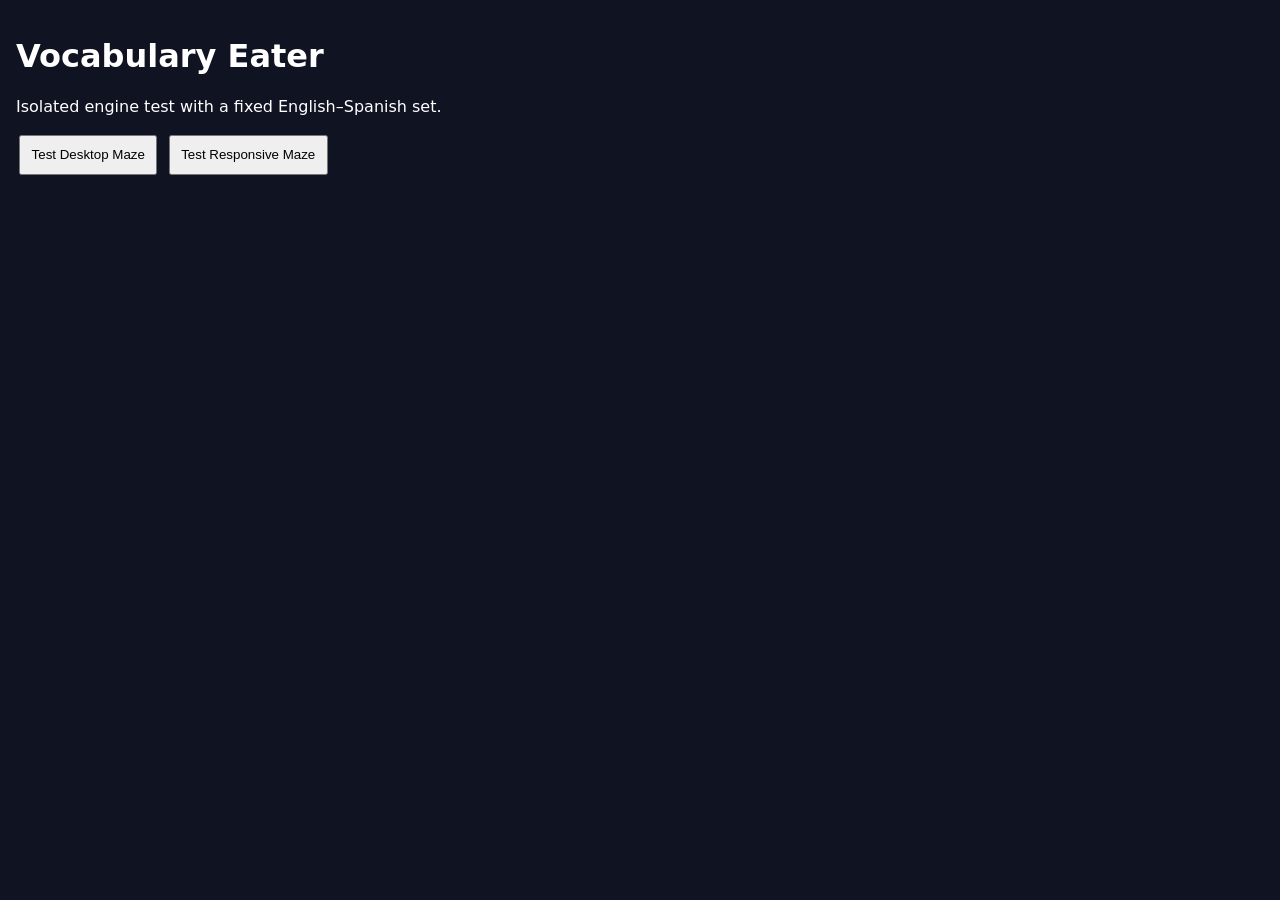
==== index.html @ acf35adc "Add isolated Eater index.html" ====
<!doctype html>
<html lang="en"><meta charset="utf-8"><meta name="viewport" content="width=device-width,initial-scale=1">
<title>Vocabulary Eater — isolated preview</title>
<style>body{margin:0;background:#101322;color:#fff;font:1rem system-ui}main{padding:1rem}button{padding:.65rem;margin:.2rem}iframe{border:0;width:100%;height:100dvh}iframe[hidden]{display:none}</style>
<main><h1>Vocabulary Eater</h1><p>Isolated engine test with a fixed English–Spanish set.</p>
<button data-engine="desktop">Test Desktop Maze</button>
<button data-engine="responsive">Test Responsive Maze</button>
<p role="status"></p></main><iframe title="Vocabulary Eater gameplay" hidden></iframe>
<script>
const engines = {desktop:"desktop-prototype-game.html", responsive:"eater-game.html"};
const fixture = [['cat','gato'],['dog','perro'],['mouse','ratón'],['bird','pájaro'],['fish','pez'],['rabbit','conejo']];
const frame = document.querySelector('iframe');
const menu = document.querySelector('main');
const status = document.querySelector('[role=status]');
let url;
let starting = false;
function stop(message = '') {
  starting = false;
  frame.hidden = true;
  frame.removeAttribute('src');
  url = undefined;
  menu.hidden = false;
  status.textContent = message;
  window.speechSynthesis?.cancel();
}
document.querySelectorAll('[data-engine]').forEach(button => {
  button.onclick = () => {
    stop();
    url = engines[button.dataset.engine];
    starting = true;
    frame.src = url;
    menu.hidden = true;
    frame.hidden = false;
  };
});
window.addEventListener('message', event => {
  if (!url || event.source !== frame.contentWindow || event.origin !== location.origin) return;
  const {type, text, language} = event.data || {};
  if (type === 'BT_EATER_READY' && starting) {
    starting = false;
    frame.contentWindow.postMessage({type:'BT_EATER_START', pairs:fixture, language:'es-ES'}, location.origin);
    frame.contentWindow.focus();
  }
  if (type === 'BT_EATER_START_FAILED') stop('The engine rejected the test set.');
  if (type === 'BT_EATER_MENU') stop();
  if (type === 'BT_EATER_CANCEL_SPEECH') window.speechSynthesis?.cancel();
  if (type === 'BT_EATER_SPEAK' && language === 'es-ES' && fixture.some(pair => pair[1] === text) && window.speechSynthesis) {
    const utterance = new SpeechSynthesisUtterance(text);
    utterance.lang = language;
    window.speechSynthesis.cancel();
    window.speechSynthesis.speak(utterance);
  }
});
</script></html>
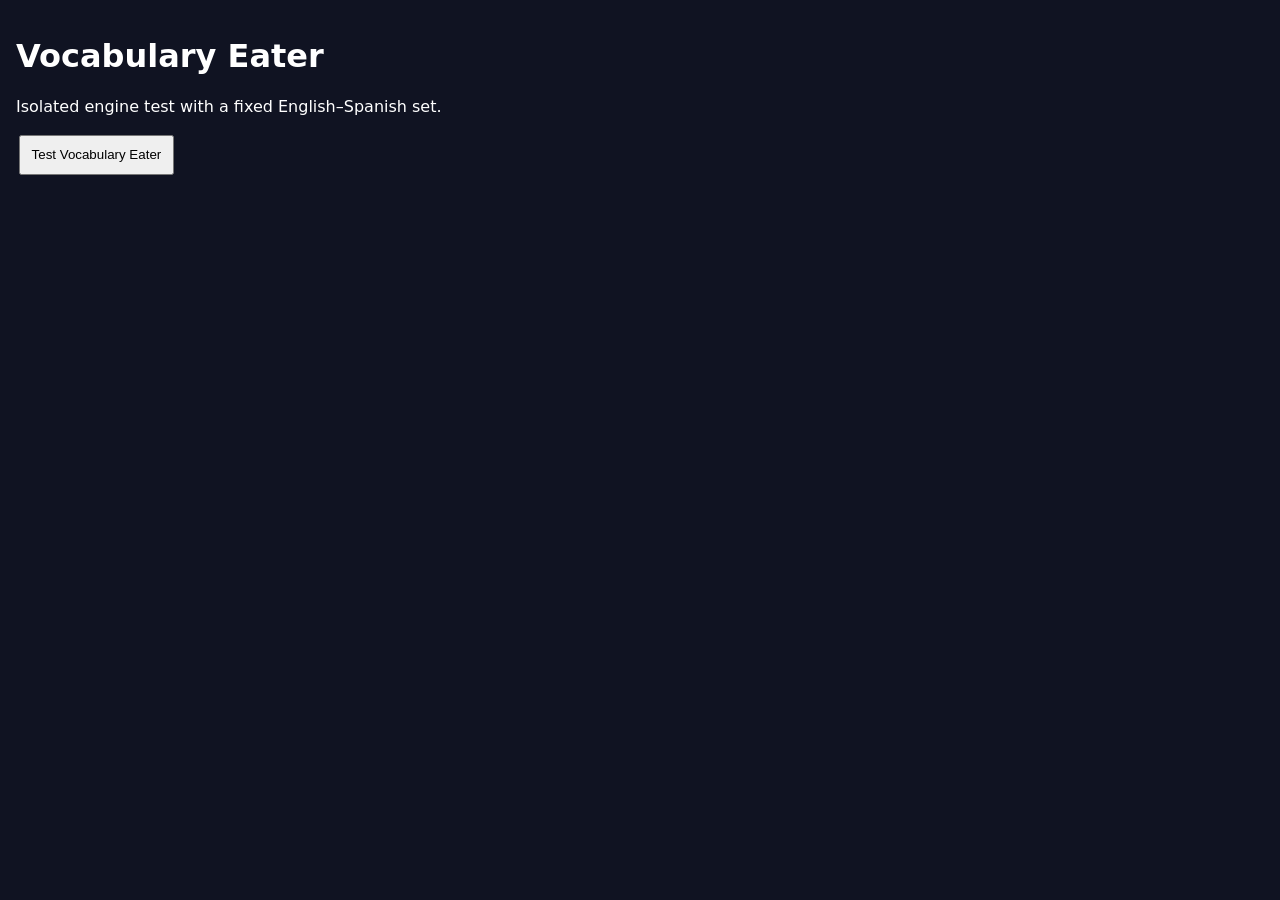
==== commit 9526ac84: "Consolidate Eater preview: index.html" ====
--- a/index.html
+++ b/index.html
@@ -1,20 +1,21 @@
 <!doctype html>
 <html lang="en"><meta charset="utf-8"><meta name="viewport" content="width=device-width,initial-scale=1">
 <title>Vocabulary Eater — isolated preview</title>
-<style>body{margin:0;background:#101322;color:#fff;font:1rem system-ui}main{padding:1rem}button{padding:.65rem;margin:.2rem}iframe{border:0;width:100%;height:100dvh}iframe[hidden]{display:none}</style>
+<style>body{margin:0;background:#101322;color:#fff;font:1rem system-ui}main{padding:1rem}button{padding:.65rem;margin:.2rem}iframe{position:fixed;inset:0;display:block;border:0;width:100%;height:100%}iframe[hidden]{display:none}</style>
 <main><h1>Vocabulary Eater</h1><p>Isolated engine test with a fixed English–Spanish set.</p>
-<button data-engine="desktop">Test Desktop Maze</button>
-<button data-engine="responsive">Test Responsive Maze</button>
+<button id="test-eater">Test Vocabulary Eater</button>
 <p role="status"></p></main><iframe title="Vocabulary Eater gameplay" hidden></iframe>
 <script>
-const engines = {desktop:"desktop-prototype-game.html", responsive:"eater-game.html"};
+const engineUrl = "eater-game.html";
 const fixture = [['cat','gato'],['dog','perro'],['mouse','ratón'],['bird','pájaro'],['fish','pez'],['rabbit','conejo']];
 const frame = document.querySelector('iframe');
 const menu = document.querySelector('main');
 const status = document.querySelector('[role=status]');
 let url;
 let starting = false;
+let launchTimeout;
 function stop(message = '') {
+  clearTimeout(launchTimeout);
   starting = false;
   frame.hidden = true;
   frame.removeAttribute('src');
@@ -23,24 +24,24 @@
   status.textContent = message;
   window.speechSynthesis?.cancel();
 }
-document.querySelectorAll('[data-engine]').forEach(button => {
-  button.onclick = () => {
+document.querySelector('#test-eater').onclick = () => {
     stop();
-    url = engines[button.dataset.engine];
+    url = engineUrl;
     starting = true;
     frame.src = url;
     menu.hidden = true;
     frame.hidden = false;
-  };
-});
+    launchTimeout = setTimeout(() => stop('The maze did not start. Try the test button again.'), 8000);
+};
 window.addEventListener('message', event => {
   if (!url || event.source !== frame.contentWindow || event.origin !== location.origin) return;
   const {type, text, language} = event.data || {};
   if (type === 'BT_EATER_READY' && starting) {
     starting = false;
     frame.contentWindow.postMessage({type:'BT_EATER_START', pairs:fixture, language:'es-ES'}, location.origin);
-    frame.contentWindow.focus();
+    frame.focus({preventScroll:true});
   }
+  if (type === 'BT_EATER_STARTED') clearTimeout(launchTimeout);
   if (type === 'BT_EATER_START_FAILED') stop('The engine rejected the test set.');
   if (type === 'BT_EATER_MENU') stop();
   if (type === 'BT_EATER_CANCEL_SPEECH') window.speechSynthesis?.cancel();
